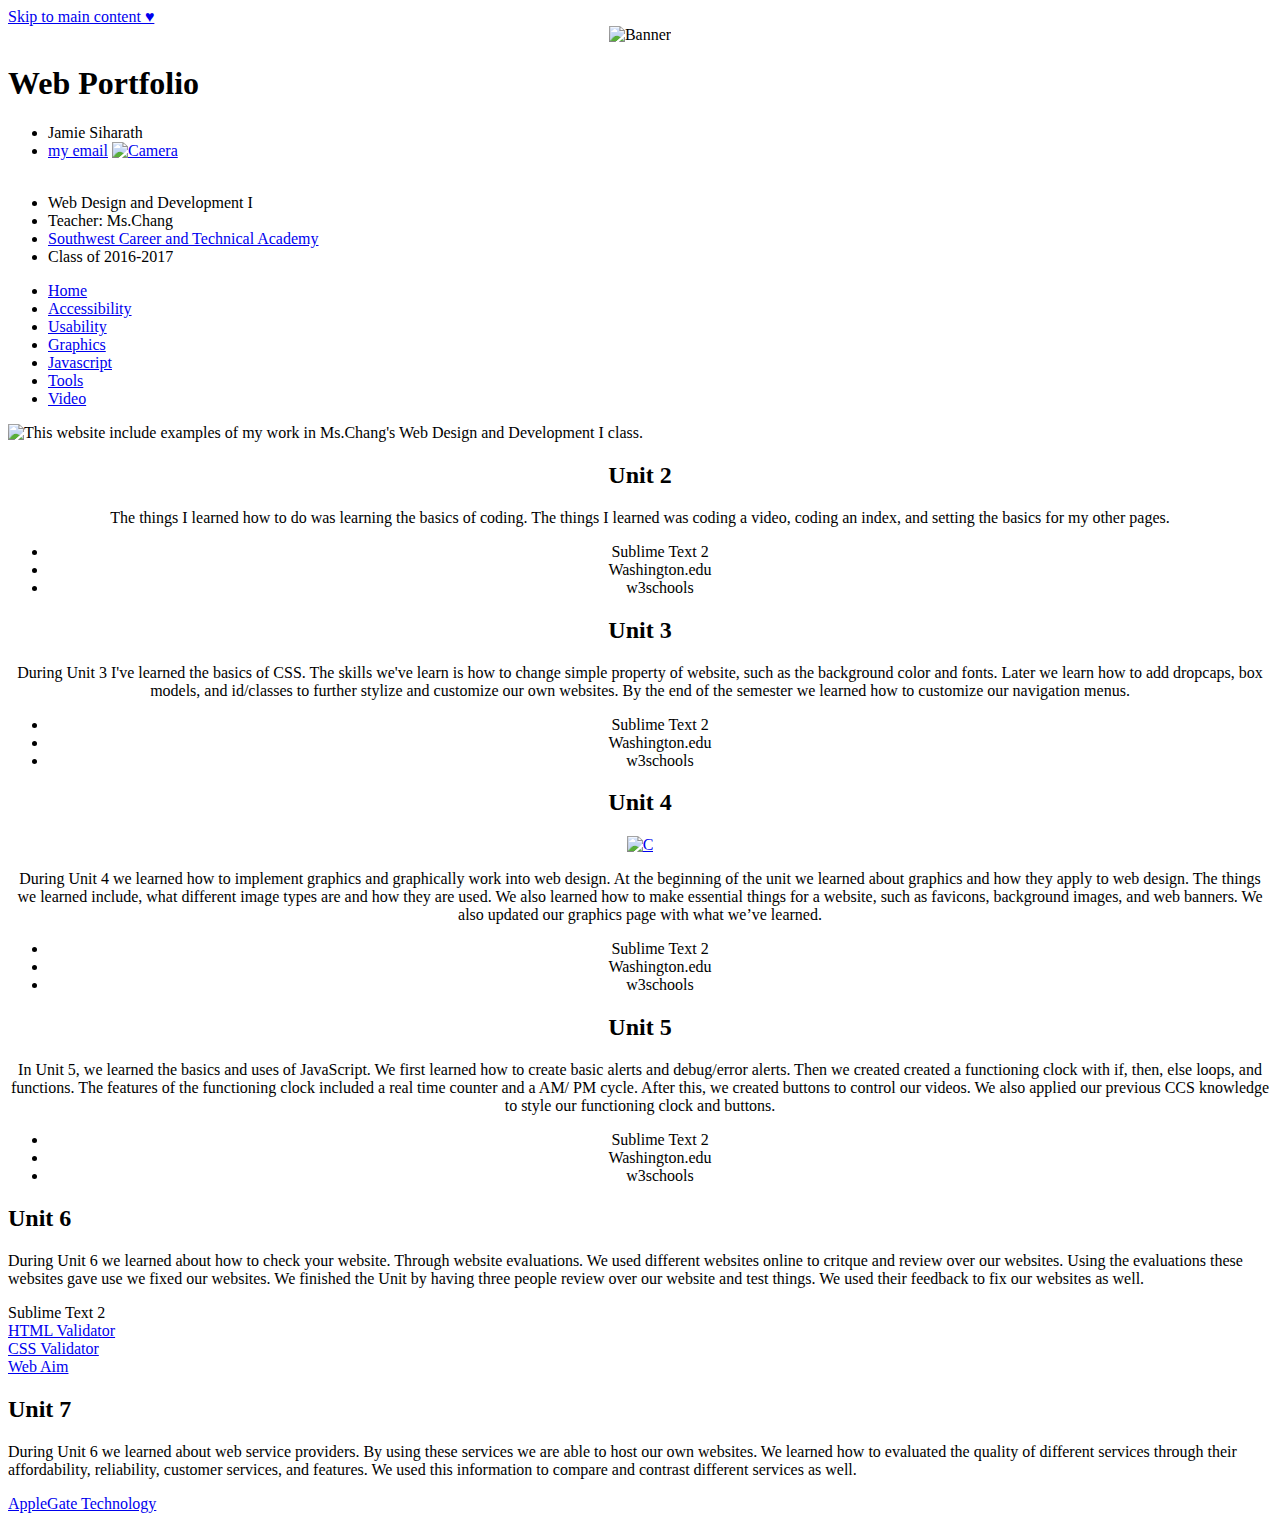
==== index.html @ adfdc68b "Create index.html" ====
<!DOCTYPE html>
<html>
	<head>
		<meta charset="utf-8">
		<title>Web Portfolio: Jamie Siharath</title>
		<link type="text/css" rel="stylesheet" href="_assets/css/mystyle.css" media="screen">
		<link rel="shortcut icon" href="_assets/images/favicon.png">
	</head>
	<body>
		
			<a href="#main">Skip to main content ♥</a>
		</div>
		
		<br>

		<center>
		<img src="_assets/images/banner.png" alt="Banner" ></li><img>
		</center>
		

		<h1>Web Portfolio</h1>
			
		<div class="info">
			<ul>
				<li>Jamie Siharath
					</li>
				<li><a href="mailto:jamie.379099@nv.ccsd.net">my email</a>
					
				<a href="siharath_portfolio/graphic.html">  
					<img src="_assets/images/mail.gif" width="20px" height="20px" alt="Camera" ></li><img>
					</a>
					</li>
				</ul>
			</ul>
		</div>
		<div class="info">
			<ul>
				<li>Web Design and Development I
					</li>
				<li>Teacher: Ms.Chang
					</li>
				<li><a href="http://www.swcta.net/">Southwest 		Career and Technical Academy</a>
					</li>
				<li>Class of 2016-2017
					</li>
			</ul>
		</div> 

		<nav>	
			<ul>
				<li><a href="index.html">Home</a>
					</li>
				<li><a href="accessibility.html">Accessibility</a>	  </li>
				<li><a href="usability.html">Usability</a>
					</li>
				<li><a href="graphics.html">Graphics</a>
					</li>
				<li><a href="javascript.html">Javascript</a>
					</li>
				<li><a href="javascript.html">Tools</a>
					</li>
				<li><a href="video.html">Video</a>
					</li>
			</ul>
		</nav>
	
		<main id="main">
			<p id="overview"><img src="http://dailydropcap.com/images/T-4-cap.png" title="Daily Drop Cap by Jessica Hische" align="" alt="T"/>his website include examples of my work in Ms.Chang's Web Design and Development I class.</p>

<center>
			<h2>Unit 2</h2>
				<p>The things I learned how to do was learning the basics of coding. The things I learned was coding a video, coding an index, and setting the basics for my other pages.</p>
		
			<ul>
				<li>Sublime Text 2</a>
					</li>
				<li>Washington.edu
					</li>
				<li>w3schools</a>
					</li>
			</ul>

			
			<h2>Unit 3</h2>
				<p>During Unit 3 I've learned the basics of CSS. The skills we've learn is how to change simple property of website, such as the background color and fonts. Later we learn how to add dropcaps, box models, and id/classes to further stylize and customize our own websites. By the end of the semester we learned how to customize our navigation menus. </p>	

			<ul>
				<li>Sublime Text 2</a>
					</li>
				<li>Washington.edu
					</li>
				<li>w3schools</a>
					</li>
			</ul>
	
		
			<h2>Unit 4</h2>
			<a href="graphics.html">
				<img src="_assets/images/camera.png" width="75px" height="75px" alt="C" ></li><img></a>
			
			<p>During Unit 4 we learned how to implement graphics and graphically work into web design. At the beginning of the unit we learned about graphics and how they apply to web design. The things we learned include, what different image types are and how they are used. We also learned how to make essential things for a website, such as favicons, background images, and web banners. We also updated our graphics page with what we’ve learned.</p>

			<ul>
				<li>Sublime Text 2</a>
					</li>
				<li>Washington.edu
					</li>
				<li>w3schools</a>
					</li>
			</ul>
	
		
			<h2>Unit 5</h2>
		
			<p>	In Unit 5, we learned the basics and uses of JavaScript. We first learned how to create basic alerts and debug/error alerts. Then we created created a functioning clock with if, then, else loops, and functions. The features of the functioning clock included a real time counter and a AM/ PM cycle. After this, we created buttons to control our videos. We also applied our previous CCS knowledge to style our functioning clock and buttons.</p>
			
			<ul>
				<li>Sublime Text 2</a>
					</li>
				<li>Washington.edu
					</li>
				<li>w3schools</a>
					</li>
					
			</ul>
			</center>

			<h2>Unit 6</h2>
				<p> During Unit 6 we learned about how to check your website. Through website evaluations. We used different websites online to critque and review over our websites. Using the evaluations these websites gave use we fixed our websites. We finished the Unit by having three people review over our website and test things. We used their feedback to fix our websites as well.</p>

				<li>Sublime Text 2</a>
					</li>
				<li><a href="https://validator.w3.org/nu/#file">HTML Validator</a>
					</li>
				<li><a href="https://jigsaw.w3.org/css-validator/">CSS Validator</a>
					</li>
				<li><a href="http://wave.webaim.org/">Web Aim</a> </a>
					</li>

			<h2>Unit 7</h2>
				<p> During Unit 6 we learned about web service providers. By using these services we are able to host our own websites. We learned how to evaluated the quality of different services through their affordability, reliability, customer services, and features. We used this information to compare and contrast different services as well.</p>

					<li><a href="https://webhostinggeeks.com/user-reviews/applegate-technologies/">AppleGate Technology</a> </a>
					</li>
		</main>
	</body>
</html>
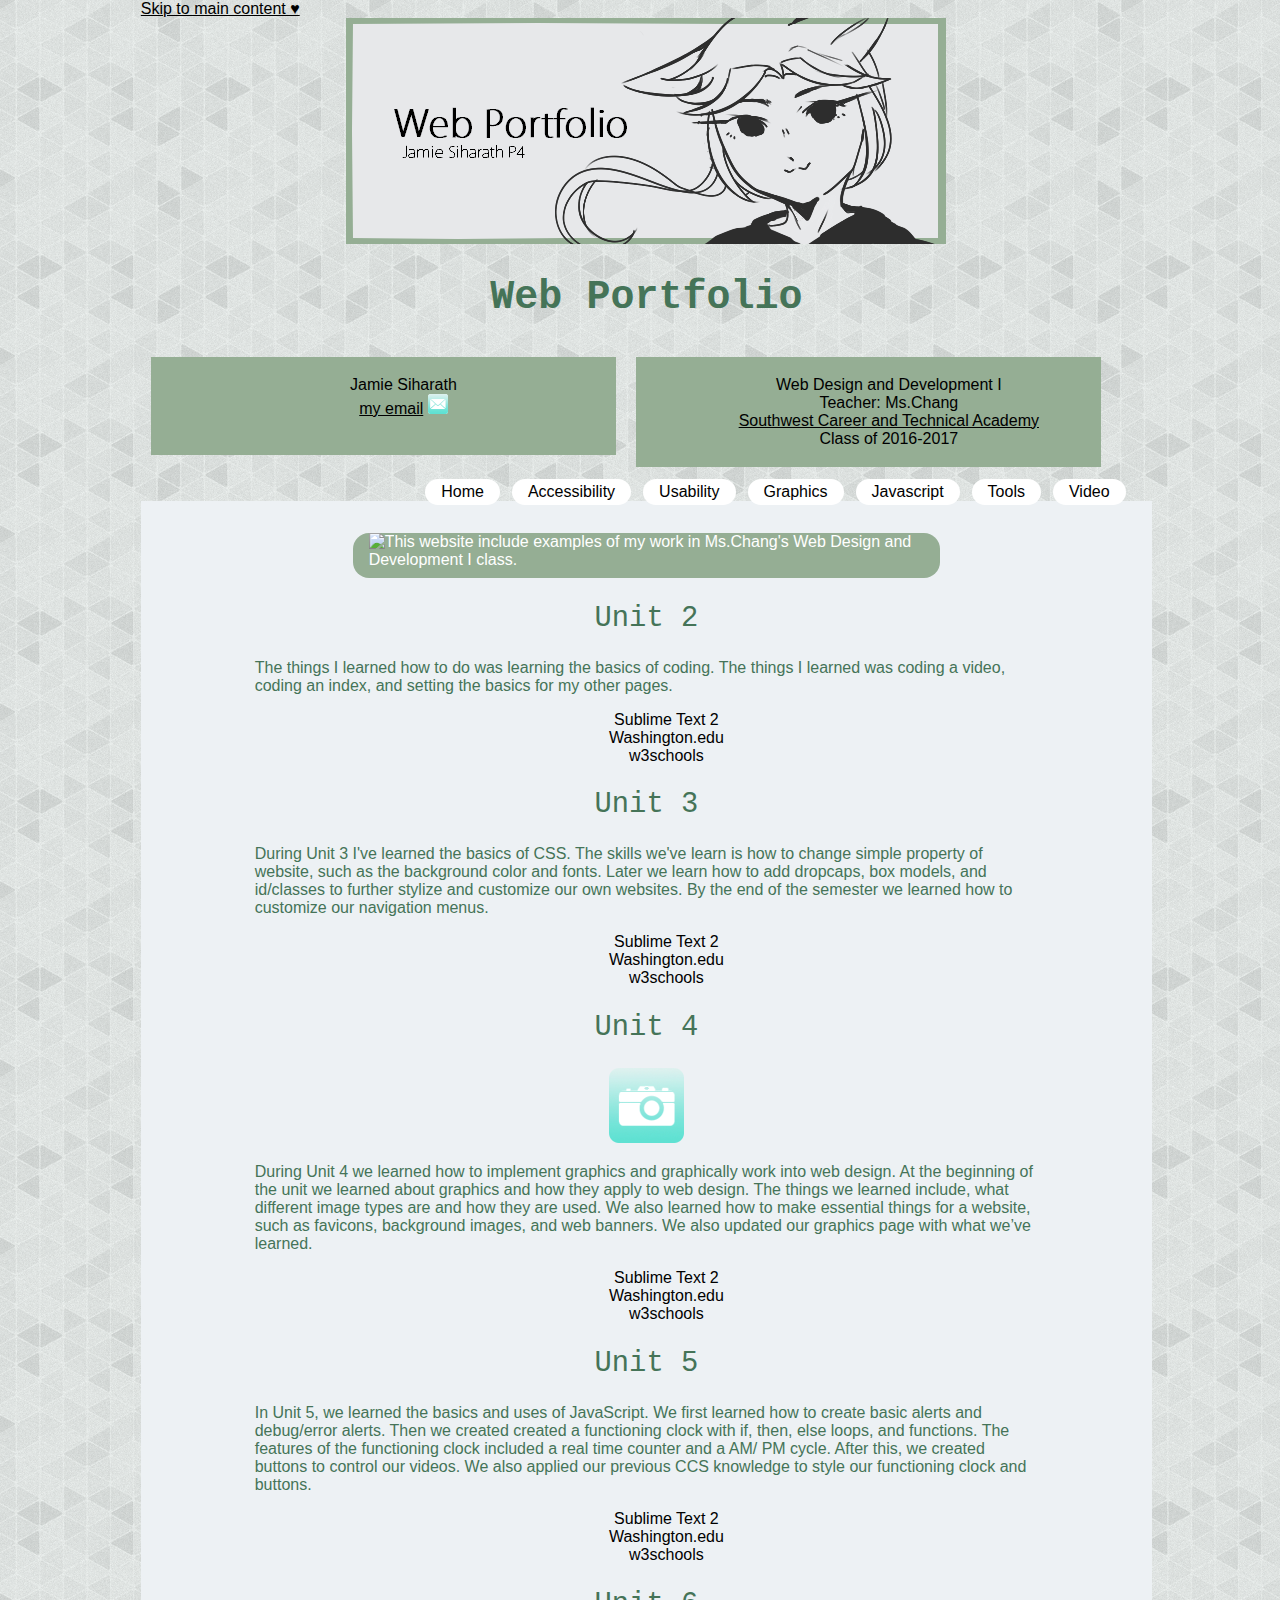
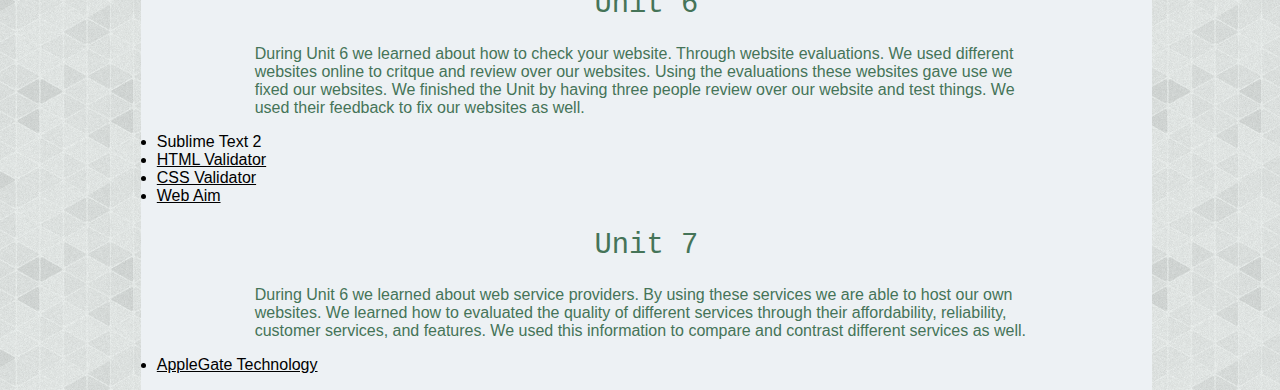
==== commit 1ef1fddf: "Add files via upload" ====
--- a/index.html
+++ b/index.html
@@ -144,4 +144,4 @@
 					</li>
 		</main>
 	</body>
-</html>
+</html>--- a/_assets/css/mystyle.css
+++ b/_assets/css/mystyle.css
@@ -0,0 +1,558 @@
+/*Jamie Siharath, Period 4, Web Design I
+
+color scheme
+
+Green - #95ae94
+Darker Green - #457458
+
+css reset by meyer web
+
+/* http://meyerweb.com/eric/tools/css/reset/ 
+   v2.0 | 20110126
+   License: none (public domain)
+
+
+html, body, div, span, applet, object, iframe,
+h1, h2, h3, h4, h5, h6, p, blockquote, pre,
+a, abbr, acronym, address, big, cite, code,
+del, dfn, em, img, ins, kbd, q, s, samp,
+small, strike, strong, sub, sup, tt, var,
+b, u, i, center,
+dl, dt, dd, ol, ul, li,
+fieldset, form, label, legend,
+table, caption, tbody, tfoot, thead, tr, th, td,
+article, aside, canvas, details, embed, 
+figure, figcaption, footer, header, hgroup, 
+menu, nav, output, ruby, section, summary,
+time, mark, audio, video {
+  margin: 0;
+  padding: 0;
+  border: 0;
+  font-size: 100%;
+  font: inherit;
+  vertical-align: baseline;
+}
+/* HTML5 display-role reset for older browsers
+article, aside, details, figcaption, figure, 
+footer, header, hgroup, menu, nav, section {
+  display: block;
+}
+body {
+  line-height: 1;
+}
+ol, ul {
+  list-style: none;
+}
+blockquote, q {
+  quotes: none;
+}
+blockquote:before, blockquote:after,
+q:before, q:after {
+  content: '';
+  content: none;
+}
+table {
+  border-collapse: collapse;
+  border-spacing: 0;
+}
+*/
+
+body{
+	font-size: 1em;
+	font-weight: normal;
+  font-family: Helvetica, Arial,"Trebuchet MS", sans-serif;
+
+	margin: 0 auto;
+  margin-left: 11%;
+  margin-right: 10%;
+	border: none;
+
+  background-image: url('../images/bg.png');
+    }
+
+
+h1  {
+  text-align: center;
+
+	font-size: 2.5em;
+	font-weight: bold;
+
+  border: none;
+  width: auto;
+
+  color: #457458 
+    }
+
+h2  {
+  text-align: center;
+
+	font-size: 1.8em;
+	font-weight: normal;
+
+	border: none;
+	width: auto;
+
+  color: #457458; 
+    }
+
+h3  {
+  color: ;
+    }
+    h1,h2,h3  { 
+    font-family: Rockwell, Century, "Courier New",serif;
+              }
+p   {
+  text-align: left;
+	
+  font-size: 1em;
+	font-weight: normal;
+
+  padding-left: 10%;
+  padding-right: 10%;
+  width: auto;
+	
+  color: #457458;
+  border: none;
+    }
+
+div {
+	text-align: left;
+
+  font-size: 1.3em;
+	font-weight: normal;
+
+  padding: 20%;
+
+  border: solid 1px black;
+  width: auto;
+    }	
+
+
+
+
+
+#main {
+  background: #EDF1F4;
+    }
+
+#overview { 
+  font-weight:none;
+  
+  margin-left: 20%;
+    margin-right: 20%;
+ 
+  border: none;
+    padding: 1em;
+    padding-top: 0.001px;
+    padding-bottom: 9px;
+
+  border: 2px #95ae94;
+  border: none;
+    border-top-left-radius: 1em 1em; /* rounded corner! */
+    border-top-right-radius: 1em 1em; /* another rounded corner! */
+    border-bottom-right-radius: 1em 1em;
+    border-bottom-left-radius: 1em 1em;   
+
+  background: #95ae94;
+  color: white;
+    }
+
+
+
+/*NAV MENU*/
+nav {
+  clear: left;
+ padding-left: 22%;
+    }
+
+nav ul { 
+  list-style-type: none;
+  margin-left: 1em;
+    }
+
+nav ul li{  /*Space between tabs*/
+  float: left;
+  padding: 6px 6px 0px 6px;
+    }
+
+nav ul li a { 
+  text-decoration: none; 
+  
+  padding: 0.25em 1em 0.35em 1em;
+
+  border: none;
+  border-top-left-radius: 1em 1em; /* rounded corner! */
+  border-top-right-radius: 1em 1em; /* another rounded corner! */
+  border-bottom-right-radius: 1em 1em;
+  border-bottom-left-radius: 1em 1em; 
+
+  background: white;   
+
+    }
+
+nav ul li a:hover, nav ul li a:focus { 
+  color: white;
+  background: #95ae94;
+
+    }
+
+
+
+
+/*ACCESSABILITY TABLE*/
+main{
+  clear: left;
+  padding: 1em;
+
+    }
+
+    }
+main, main p{
+  clear: left;
+    }
+
+ul  {
+	font-size: 1em; 
+	color: black;
+  list-style-type: none;
+    }
+
+li  {
+    }
+
+table{
+	border: 2px #000;
+	border-color: #e0d1bd; 
+    }	
+
+th  {
+	border: solid 1px #000;
+    margin-left: 10%;
+    margin-right: 10%;
+    }
+
+td  {
+	border: solid 1px #000;
+	background-color: #fffef0;
+    }
+
+caption{
+	border: solid 1px #000;
+  border-width: 5px;
+  border-style: solid;
+  border: none;
+    margin: 7px !important;
+    padding: 0.5em;
+
+  background-color: white;
+    }
+
+div#access {
+  float: center;
+
+   padding: 1px 0px 1px 0px;
+   margin: 2% 27% 0% 20%;
+
+    border-top-left-radius: 1em 1em; /* rounded corner! */
+    border-top-right-radius: 1em 1em; /* another rounded corner! */
+    border-bottom-right-radius: 1em 1em;
+    border-bottom-left-radius: 1em 1em; 
+
+   
+}
+
+
+
+
+/*LINKS*/
+a { 
+  color: black;
+  }
+
+ a:hover { 
+  color: white;
+  background-color: #95ae94;
+  }
+
+
+
+
+
+/*PSEUDO CLASSES*/
+div#skipnav {
+  font-weight:none;
+  font-size: 12px;
+
+  position: relative; 
+  top: 5px;
+  left: 5px;
+  right: 12.5%;
+
+  color: black;
+  background: #95ae94;
+  border: none;
+  padding: 0.7em;
+  width: 10em;
+}
+
+    .info { 
+    font-size: 1em;
+    font-weight:none;
+    text-align: center;
+    
+    border: none;
+    margin: 1%;
+    padding: 3px;
+    padding-left: 3%;
+    padding-right: 3%;
+    width: 40%;  
+   
+    float: left;
+    color: black;
+    background: #95ae94;
+  }
+
+    .temp { 
+    color: black;
+    font-weight:none;
+    border: none;
+    padding: 0.5em;
+    font-style: italic;
+  }
+
+    #resources {
+  	font-size: 1em;
+  	margin-left: 7%;
+  	list-style-type: none;
+  }
+
+
+
+
+
+/*CLOCK*/
+  div#clock { 
+        font-size: 3em;
+        font-family: "Courier New";
+        text-align: center;
+
+      padding: 25px;
+      margin: 5% 10% 2% 10%;
+
+    border: none;
+    border-top-left-radius: 1em 1em; /* rounded corner! */
+    border-top-right-radius: 1em 1em; /* another rounded corner! */
+    border-bottom-right-radius: 1em 1em;
+    border-bottom-left-radius: 1em 1em;  
+  
+    box-shadow: 4px 4px 4px #999999
+    
+  color: #FFFFFF;
+    background-color: #FFFFFF;
+    }
+
+button {
+  font-size: 1em;
+  font-weight: bold;
+
+  padding: 0.4em 1em 0.4em 1em;
+
+    border-top-left-radius: 1em 1em; /* rounded corner! */
+    border-top-right-radius: 1em 1em; /* another rounded corner! */
+    border-bottom-right-radius: 1em 1em;
+    border-bottom-left-radius: 1em 1em;  
+  
+  border: none;
+    box-shadow: 4px 4px 4px #999999
+    
+  color: #95ae94;
+  background-color:#FFFFFF;
+
+    }
+
+button:hover, button:focus{ 
+  cursor: pointer; /* displays a hand */
+
+  color: #FFFFFF;
+  background-color: #95ae94;
+    }
+div#clockbutton  {
+    font-size: 1em;
+  font-weight: bold;
+
+  padding: 0.4em 1em 0.4em 1em;
+
+    border-top-left-radius: 1em 1em; /* rounded corner! */
+    border-top-right-radius: 1em 1em; /* another rounded corner! */
+    border-bottom-right-radius: 1em 1em;
+    border-bottom-left-radius: 1em 1em;  
+  
+  position: absolute;
+
+  border: none;
+    box-shadow: 4px 4px 4px #999999
+    
+  color: #95ae94;
+  background-color:#FFFFFF;
+}
+
+
+
+/*VIDEO PLAYER*/
+div#myplayer {
+  text-align: center;
+
+   padding: 0.4em 1em 2em 1em;
+
+    border: none;
+}
+
+
+
+div.item {
+ padding: 0.7em 2em 0.7em 2em;
+
+    border-top-left-radius: 1em 1em; /* rounded corner! */
+    border-top-right-radius: 1em 1em; /* another rounded corner! */
+    border-bottom-right-radius: 1em 1em;
+    border-bottom-left-radius: 1em 1em;  
+
+      margin: 0em 1em 0em 1em;
+      border: none;
+      float: left;
+
+  color: black;
+  background-color:#FFFFFF;
+}
+
+div.price{
+ padding: 0.4em 1em 0.4em 1em;
+
+      font-size: 0.90em;
+      border: none;
+    
+  color: black;
+  background-color:#FFFFFF;
+}
+
+div.order{
+ padding: 0.4em 1em 0.4em 1em;
+
+      font-size: 0.90em;
+      border: none;
+    
+  color: black;
+  background-color:#FFFFFF;
+}
+
+div#summary {
+  border: none;
+}
+
+div.checkbox {
+    font-size: 0.75em;
+  font-weight: none;
+
+  padding: 0.4em 13.6em 1.6em 1em;
+    
+    border-top-right-radius: 1em 1em; /* rounded corner! */
+    border-bottom-right-radius: 1em 1em;
+  
+  float: left;
+
+  border: none;
+    
+  color: black;
+  background-color:#FFFFFF;
+}
+
+div.radio {
+    font-size: 0.75em;
+  font-weight: none;
+
+  padding: 0.4em 8em 0.4em 1em;
+
+    border-top-left-radius: 1em 1em; /* rounded corner! */
+    border-bottom-left-radius: 1em 1em;
+  
+  float: left;
+
+  border: none;
+    
+  color: black;
+  background-color:#FFFFFF;
+}
+
+div.notes{
+    font-size: 0.75em;
+  font-weight: none;
+
+  padding: 0.4em 1em 0.4em 1em;
+
+   border-top-left-radius: 1em 1em; /* rounded corner! */
+    border-top-right-radius: 1em 1em; /* another rounded corner! */
+  
+  float: center;
+
+  border: none;
+    
+  color: black;
+  background-color:#FFFFFF;
+}
+
+div.s-state{
+    font-size: 0.75em;
+  font-weight: none;
+
+  padding: 0.4em 1em 0.4em 1em;
+
+    border-top-left-radius: 1em 1em; /* rounded corner! */
+    border-top-right-radius: 1em 1em; /* another rounded corner! */
+    border-bottom-right-radius: 1em 1em;
+    border-bottom-left-radius: 1em 1em;  
+  
+  float: center;
+
+  border: none;
+    
+  color: black;
+  background-color:#FFFFFF;
+}
+
+div.calc{
+    font-size: 0.75em;
+  font-weight: none;
+
+  padding: 0.4em 1em 0.4em 1em;
+
+    border-bottom-right-radius: 1em 1em;
+    border-bottom-left-radius: 1em 1em;  
+  
+  float: left;
+
+  border: none;
+    
+  color: black;
+  background-color:#FFFFFF;
+}
+
+div#results {
+  padding: 0.4em 1em 3.5em 11.5em;
+
+    border-bottom-right-radius: 1em 1em;
+    border-bottom-left-radius: 1em 1em;  
+
+      border: none;
+    
+  color: black;
+  background-color:#FFFFFF;
+}
+}
+
+
+
+
+
+
+
+</style>